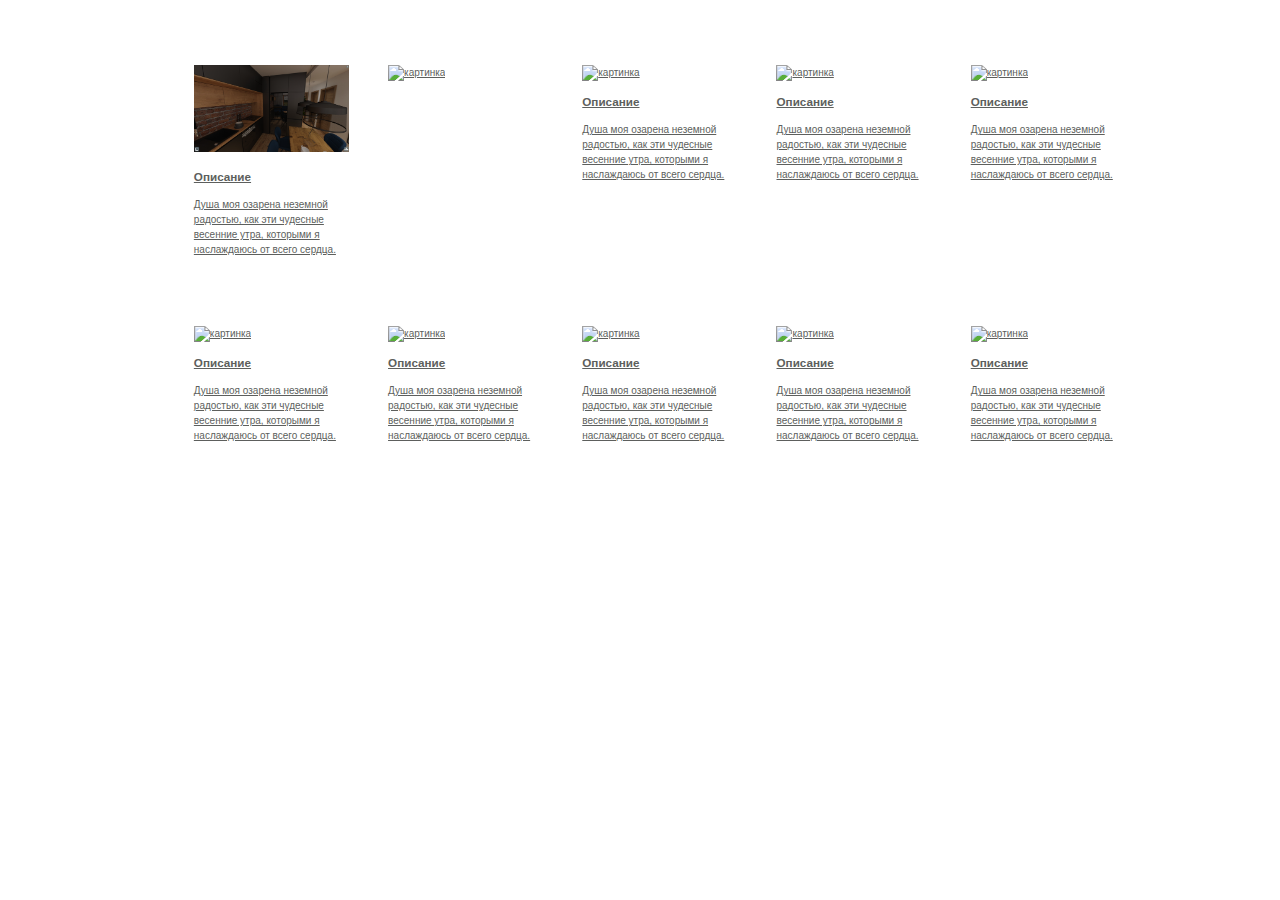
==== index.html @ 994bc8eb "Update index.html" ====
<!DOCTYPE html>
<html>

<head>
	<meta charset="utf-8">
	<meta http-equiv="X-UA-Compatible" content="IE=edge">
	<title>INLUX Studio</title>
	<link rel="stylesheet" href="/style.css">
</head>

<body>
	<div class="container">
		<section id="photo-wall">
			<ul>
				<li>
					<a href="">
						<img src="/projects/P1/P1.png"
							alt="картинка1">
						<h3>Описание</h3>
						<p>Душа моя озарена неземной радостью, как эти чудесные весенние утра, которыми я наслаждаюсь от всего сердца.</p>
					</a>
				</li>
				<li>
					<a href="">
						<img src="https://avatars.mds.yandex.net/i?id=2a00000179e3157b04b1ccf39401000d1b0b-4801254-images-thumbs&ref=rim&n=33&w=188&h=150"
							alt="картинка">
						<!-- <h3>Описание</h3>
						<p>Душа моя озарена неземной радостью, как эти чудесные весенние утра, которыми я наслаждаюсь от всего сердца.</p> -->
					</a>
				</li>
				<li>
					<a href="">
						<img src="https://avatars.mds.yandex.net/i?id=5d33649e703db1f23d1c900dd167f6d1-5671528-images-thumbs&ref=rim&n=33&w=200&h=150"
							alt="картинка">
						<h3>Описание</h3>
						<p>Душа моя озарена неземной радостью, как эти чудесные весенние утра, которыми я наслаждаюсь от
							всего сердца.</p>
					</a>
				</li>
				<li>
					<a href="">
						<img src="https://avatars.mds.yandex.net/i?id=d24873b507bb1e412d48431a20728b32-4143030-images-thumbs&ref=rim&n=33&w=187&h=150"
							alt="картинка">
						<h3>Описание</h3>
						<p>Душа моя озарена неземной радостью, как эти чудесные весенние утра, которыми я наслаждаюсь от
							всего сердца.</p>
					</a>
				</li>
				<li>
					<a href="">
						<img src="https://avatars.mds.yandex.net/i?id=2bc054843c86cd4c5cb62c5e3e20ea47-5089039-images-thumbs&ref=rim&n=33&w=189&h=150"
							alt="картинка">
						<h3>Описание</h3>
						<p>Душа моя озарена неземной радостью, как эти чудесные весенние утра, которыми я наслаждаюсь от
							всего сердца.</p>
					</a>
				</li>
				<li>
					<a href="">
						<img src="https://avatars.mds.yandex.net/i?id=2a00000179e3157b04b1ccf39401000d1b0b-4801254-images-thumbs&ref=rim&n=33&w=188&h=150"
							alt="картинка">
						<h3>Описание</h3>
						<p>Душа моя озарена неземной радостью, как эти чудесные весенние утра, которыми я наслаждаюсь от
							всего сердца.</p>
					</a>
				</li>
				<li>
					<a href="">
						<img src="https://avatars.mds.yandex.net/i?id=5d33649e703db1f23d1c900dd167f6d1-5671528-images-thumbs&ref=rim&n=33&w=200&h=150"
							alt="картинка">
						<h3>Описание</h3>
						<p>Душа моя озарена неземной радостью, как эти чудесные весенние утра, которыми я наслаждаюсь от
							всего сердца.</p>
					</a>
				</li>
				<li>
					<a href="">
						<img src="https://avatars.mds.yandex.net/i?id=d24873b507bb1e412d48431a20728b32-4143030-images-thumbs&ref=rim&n=33&w=187&h=150"
							alt="картинка">
						<h3>Описание</h3>
						<p>Душа моя озарена неземной радостью, как эти чудесные весенние утра, которыми я наслаждаюсь от
							всего сердца.</p>
					</a>
				</li>
				<li>
					<a href="">
						<img src="https://avatars.mds.yandex.net/i?id=2bc054843c86cd4c5cb62c5e3e20ea47-5089039-images-thumbs&ref=rim&n=33&w=189&h=150"
							alt="картинка">
						<h3>Описание</h3>
						<p>Душа моя озарена неземной радостью, как эти чудесные весенние утра, которыми я наслаждаюсь от
							всего сердца.</p>
					</a>
				</li>
				<li>
					<a href="">
						<img src="https://avatars.mds.yandex.net/i?id=2a00000179e3157b04b1ccf39401000d1b0b-4801254-images-thumbs&ref=rim&n=33&w=188&h=150"
							alt="картинка">
						<h3>Описание</h3>
						<p>Душа моя озарена неземной радостью, как эти чудесные весенние утра, которыми я наслаждаюсь от
							всего сердца.</p>
					</a>
				</li>
			</ul>
		</section>
	</div>
</body>

</html>
---- style.css ----
.container {
	width: 80%;
	margin: 30px auto;
	overflow: hidden;
}

.container ul li {
	list-style: none;
	float: left;
	font: 10px/1.5 Verdana, Helvetica, Sans-serif;
	width: 16%;
	margin: 2% 2% 40px 2%;
}

.container ul li a {
	color: #5d5f5d;
}

.container ul li a img {
	max-width: 100%;
}

@media only screen and (min-width : 941px) {
	.container ul li:nth-child(5n+1) {
		clear: left;
	}

}

@media only screen and (min-width: 721px) and (max-width : 941px) {

	.container ul li {
		width: 21%;
	}

	.container ul li:nth-child(4n+1) {
		clear: left;
	}

}

/* 100% - (3 * 4%) = 88% */
/* 88%/3 = 29.33333% */

@media only screen and (min-width: 531px) and (max-width : 721px) {

	.container ul li {
		width: 29.33333%
	}

	.container ul li:nth-child(3n+1) {
		clear: left;
	}

}

@media only screen and (min-width: 320px) and (max-width : 531px) {

	.container ul li {
		width: 46%
	}

	.container ul li:nth-child(2n+1) {
		clear: left;
	}

}

@media only screen and (max-width : 320px) {
	.container ul li {
		width: 96%
	}
}
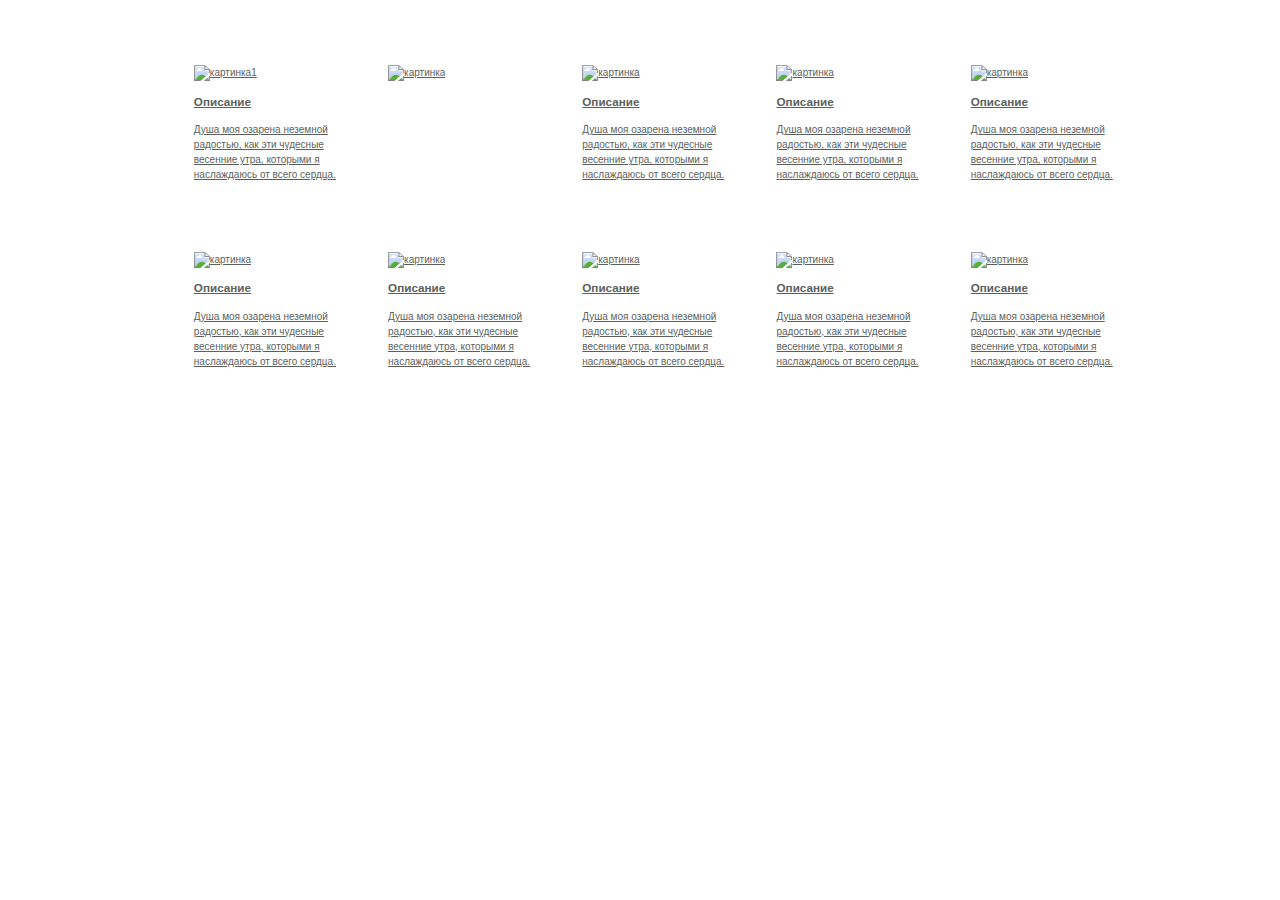
==== commit 7295667f: "Update index.html" ====
--- a/index.html
+++ b/index.html
@@ -5,7 +5,7 @@
 	<meta charset="utf-8">
 	<meta http-equiv="X-UA-Compatible" content="IE=edge">
 	<title>INLUX Studio</title>
-	<link rel="stylesheet" href="/style.css">
+	<link rel="stylesheet" href="style.css">
 </head>
 
 <body>
@@ -13,8 +13,8 @@
 		<section id="photo-wall">
 			<ul>
 				<li>
-					<a href="">
-						<img src="/projects/P1/P1.png"
+					<a href="projects/P1/P1">
+						<img src="https://inluxstudio.github.io/panorama/projects/P1/P1.png"
 							alt="картинка1">
 						<h3>Описание</h3>
 						<p>Душа моя озарена неземной радостью, как эти чудесные весенние утра, которыми я наслаждаюсь от всего сердца.</p>
@@ -22,15 +22,15 @@
 				</li>
 				<li>
 					<a href="">
-						<img src="https://avatars.mds.yandex.net/i?id=2a00000179e3157b04b1ccf39401000d1b0b-4801254-images-thumbs&ref=rim&n=33&w=188&h=150"
+						<img src="https://inluxstudio.github.io/panorama/projects/P1/P1.png"
 							alt="картинка">
-						<!-- <h3>Описание</h3>
-						<p>Душа моя озарена неземной радостью, как эти чудесные весенние утра, которыми я наслаждаюсь от всего сердца.</p> -->
+<!-- 						<h3>Описание</h3> -->
+<!-- 						<p>Душа моя озарена неземной радостью, как эти чудесные весенние утра, которыми я наслаждаюсь от всего сердца.</p> -->
 					</a>
 				</li>
 				<li>
 					<a href="">
-						<img src="https://avatars.mds.yandex.net/i?id=5d33649e703db1f23d1c900dd167f6d1-5671528-images-thumbs&ref=rim&n=33&w=200&h=150"
+						<img src="https://inluxstudio.github.io/panorama/projects/P1/P1.png"
 							alt="картинка">
 						<h3>Описание</h3>
 						<p>Душа моя озарена неземной радостью, как эти чудесные весенние утра, которыми я наслаждаюсь от
@@ -39,7 +39,7 @@
 				</li>
 				<li>
 					<a href="">
-						<img src="https://avatars.mds.yandex.net/i?id=d24873b507bb1e412d48431a20728b32-4143030-images-thumbs&ref=rim&n=33&w=187&h=150"
+						<img src="https://inluxstudio.github.io/panorama/projects/P1/P1.png"
 							alt="картинка">
 						<h3>Описание</h3>
 						<p>Душа моя озарена неземной радостью, как эти чудесные весенние утра, которыми я наслаждаюсь от
@@ -48,7 +48,7 @@
 				</li>
 				<li>
 					<a href="">
-						<img src="https://avatars.mds.yandex.net/i?id=2bc054843c86cd4c5cb62c5e3e20ea47-5089039-images-thumbs&ref=rim&n=33&w=189&h=150"
+						<img src="https://inluxstudio.github.io/panorama/projects/P1/P1.png"
 							alt="картинка">
 						<h3>Описание</h3>
 						<p>Душа моя озарена неземной радостью, как эти чудесные весенние утра, которыми я наслаждаюсь от
@@ -57,7 +57,7 @@
 				</li>
 				<li>
 					<a href="">
-						<img src="https://avatars.mds.yandex.net/i?id=2a00000179e3157b04b1ccf39401000d1b0b-4801254-images-thumbs&ref=rim&n=33&w=188&h=150"
+						<img src="https://inluxstudio.github.io/panorama/projects/P1/P1.png"
 							alt="картинка">
 						<h3>Описание</h3>
 						<p>Душа моя озарена неземной радостью, как эти чудесные весенние утра, которыми я наслаждаюсь от
@@ -66,7 +66,7 @@
 				</li>
 				<li>
 					<a href="">
-						<img src="https://avatars.mds.yandex.net/i?id=5d33649e703db1f23d1c900dd167f6d1-5671528-images-thumbs&ref=rim&n=33&w=200&h=150"
+						<img src="https://inluxstudio.github.io/panorama/projects/P1/P1.png"
 							alt="картинка">
 						<h3>Описание</h3>
 						<p>Душа моя озарена неземной радостью, как эти чудесные весенние утра, которыми я наслаждаюсь от
@@ -75,7 +75,7 @@
 				</li>
 				<li>
 					<a href="">
-						<img src="https://avatars.mds.yandex.net/i?id=d24873b507bb1e412d48431a20728b32-4143030-images-thumbs&ref=rim&n=33&w=187&h=150"
+						<img src="https://inluxstudio.github.io/panorama/projects/P1/P1.png"
 							alt="картинка">
 						<h3>Описание</h3>
 						<p>Душа моя озарена неземной радостью, как эти чудесные весенние утра, которыми я наслаждаюсь от
@@ -84,7 +84,7 @@
 				</li>
 				<li>
 					<a href="">
-						<img src="https://avatars.mds.yandex.net/i?id=2bc054843c86cd4c5cb62c5e3e20ea47-5089039-images-thumbs&ref=rim&n=33&w=189&h=150"
+						<img src="https://inluxstudio.github.io/panorama/projects/P1/P1.png"
 							alt="картинка">
 						<h3>Описание</h3>
 						<p>Душа моя озарена неземной радостью, как эти чудесные весенние утра, которыми я наслаждаюсь от
@@ -93,7 +93,7 @@
 				</li>
 				<li>
 					<a href="">
-						<img src="https://avatars.mds.yandex.net/i?id=2a00000179e3157b04b1ccf39401000d1b0b-4801254-images-thumbs&ref=rim&n=33&w=188&h=150"
+						<img src="https://inluxstudio.github.io/panorama/projects/P1/P1.png"
 							alt="картинка">
 						<h3>Описание</h3>
 						<p>Душа моя озарена неземной радостью, как эти чудесные весенние утра, которыми я наслаждаюсь от
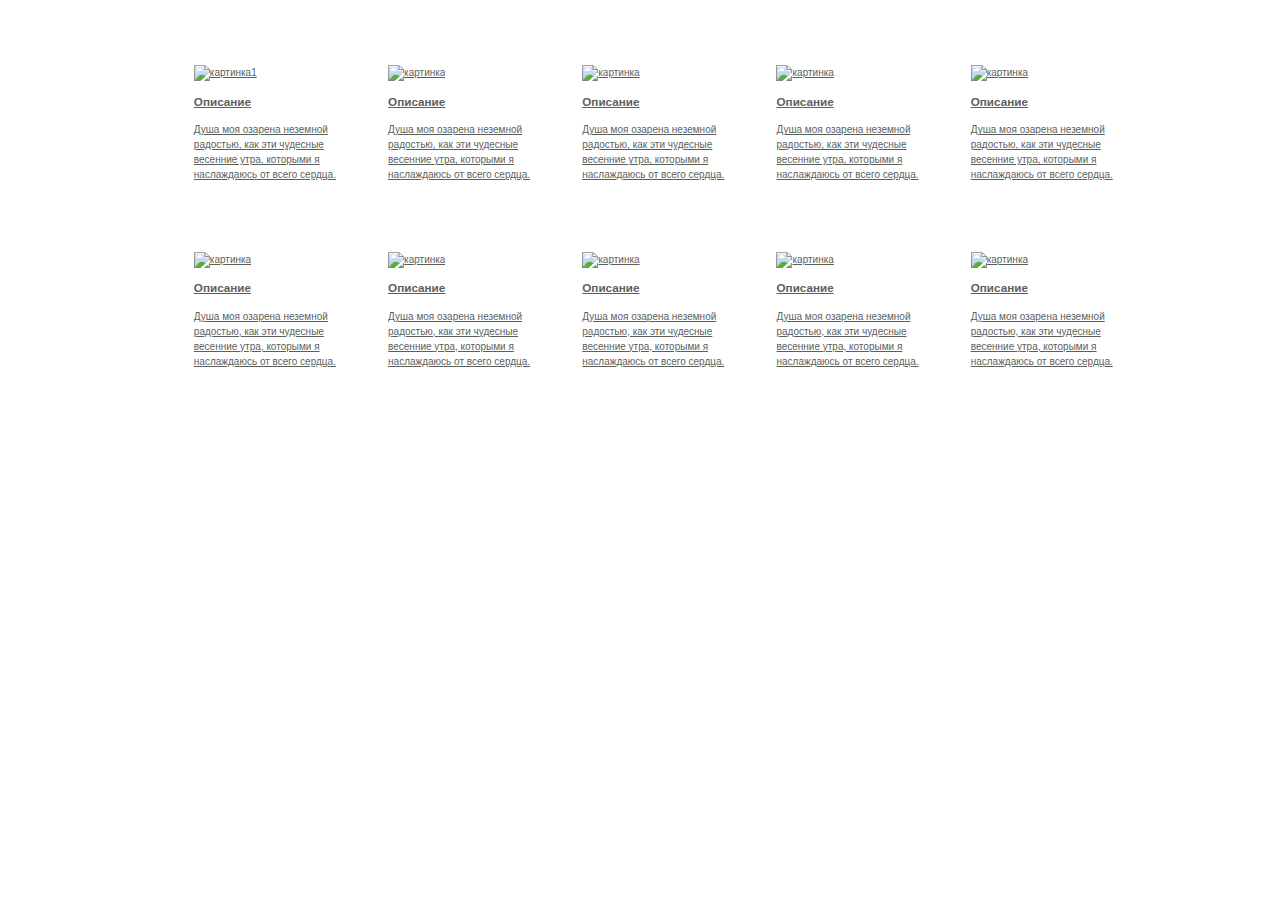
==== commit f7ee2780: "Update index.html" ====
--- a/index.html
+++ b/index.html
@@ -4,100 +4,82 @@
 <head>
 	<meta charset="utf-8">
 	<meta http-equiv="X-UA-Compatible" content="IE=edge">
+	<meta name="viewport" content="width=device-width, initial-scale=1">
 	<title>INLUX Studio</title>
 	<link rel="stylesheet" href="style.css">
 </head>
 
 <body>
 	<div class="container">
-		<section id="photo-wall">
 			<ul>
 				<li>
 					<a href="projects/P1/P1">
-						<img src="https://inluxstudio.github.io/panorama/projects/P1/P1.png"
-							alt="картинка1">
+						<img src="https://inluxstudio.github.io/panorama/projects/P1/P1.png" alt="картинка1">
 						<h3>Описание</h3>
 						<p>Душа моя озарена неземной радостью, как эти чудесные весенние утра, которыми я наслаждаюсь от всего сердца.</p>
 					</a>
 				</li>
 				<li>
 					<a href="">
-						<img src="https://inluxstudio.github.io/panorama/projects/P1/P1.png"
-							alt="картинка">
-<!-- 						<h3>Описание</h3> -->
-<!-- 						<p>Душа моя озарена неземной радостью, как эти чудесные весенние утра, которыми я наслаждаюсь от всего сердца.</p> -->
+						<img src="https://inluxstudio.github.io/panorama/projects/P1/P1.png" alt="картинка">
+						<h3>Описание</h3>
+						<p>Душа моя озарена неземной радостью, как эти чудесные весенние утра, которыми я наслаждаюсь от всего сердца.</p>
 					</a>
 				</li>
 				<li>
 					<a href="">
-						<img src="https://inluxstudio.github.io/panorama/projects/P1/P1.png"
-							alt="картинка">
+						<img src="https://inluxstudio.github.io/panorama/projects/P1/P1.png" alt="картинка">
 						<h3>Описание</h3>
-						<p>Душа моя озарена неземной радостью, как эти чудесные весенние утра, которыми я наслаждаюсь от
-							всего сердца.</p>
+						<p>Душа моя озарена неземной радостью, как эти чудесные весенние утра, которыми я наслаждаюсь от всего сердца.</p>
 					</a>
 				</li>
 				<li>
 					<a href="">
-						<img src="https://inluxstudio.github.io/panorama/projects/P1/P1.png"
-							alt="картинка">
+						<img src="https://inluxstudio.github.io/panorama/projects/P1/P1.png" alt="картинка">
 						<h3>Описание</h3>
-						<p>Душа моя озарена неземной радостью, как эти чудесные весенние утра, которыми я наслаждаюсь от
-							всего сердца.</p>
+						<p>Душа моя озарена неземной радостью, как эти чудесные весенние утра, которыми я наслаждаюсь от всего сердца.</p>
 					</a>
 				</li>
 				<li>
 					<a href="">
-						<img src="https://inluxstudio.github.io/panorama/projects/P1/P1.png"
-							alt="картинка">
+						<img src="https://inluxstudio.github.io/panorama/projects/P1/P1.png" alt="картинка">
 						<h3>Описание</h3>
-						<p>Душа моя озарена неземной радостью, как эти чудесные весенние утра, которыми я наслаждаюсь от
-							всего сердца.</p>
+						<p>Душа моя озарена неземной радостью, как эти чудесные весенние утра, которыми я наслаждаюсь от всего сердца.</p>
 					</a>
 				</li>
 				<li>
 					<a href="">
-						<img src="https://inluxstudio.github.io/panorama/projects/P1/P1.png"
-							alt="картинка">
+						<img src="https://inluxstudio.github.io/panorama/projects/P1/P1.png" alt="картинка">
 						<h3>Описание</h3>
-						<p>Душа моя озарена неземной радостью, как эти чудесные весенние утра, которыми я наслаждаюсь от
-							всего сердца.</p>
+						<p>Душа моя озарена неземной радостью, как эти чудесные весенние утра, которыми я наслаждаюсь от всего сердца.</p>
 					</a>
 				</li>
 				<li>
 					<a href="">
-						<img src="https://inluxstudio.github.io/panorama/projects/P1/P1.png"
-							alt="картинка">
+						<img src="https://inluxstudio.github.io/panorama/projects/P1/P1.png" alt="картинка">
 						<h3>Описание</h3>
-						<p>Душа моя озарена неземной радостью, как эти чудесные весенние утра, которыми я наслаждаюсь от
-							всего сердца.</p>
+						<p>Душа моя озарена неземной радостью, как эти чудесные весенние утра, которыми я наслаждаюсь от всего сердца.</p>
 					</a>
 				</li>
 				<li>
 					<a href="">
-						<img src="https://inluxstudio.github.io/panorama/projects/P1/P1.png"
-							alt="картинка">
+						<img src="https://inluxstudio.github.io/panorama/projects/P1/P1.png" alt="картинка">
 						<h3>Описание</h3>
-						<p>Душа моя озарена неземной радостью, как эти чудесные весенние утра, которыми я наслаждаюсь от
-							всего сердца.</p>
+						<p>Душа моя озарена неземной радостью, как эти чудесные весенние утра, которыми я наслаждаюсь от всего сердца.</p>
 					</a>
 				</li>
 				<li>
 					<a href="">
-						<img src="https://inluxstudio.github.io/panorama/projects/P1/P1.png"
-							alt="картинка">
+						<img src="https://inluxstudio.github.io/panorama/projects/P1/P1.png" alt="картинка">
 						<h3>Описание</h3>
-						<p>Душа моя озарена неземной радостью, как эти чудесные весенние утра, которыми я наслаждаюсь от
-							всего сердца.</p>
+						<p>Душа моя озарена неземной радостью, как эти чудесные весенние утра, которыми я наслаждаюсь от всего сердца.</p>
 					</a>
 				</li>
 				<li>
 					<a href="">
-						<img src="https://inluxstudio.github.io/panorama/projects/P1/P1.png"
-							alt="картинка">
+						<img src="https://inluxstudio.github.io/panorama/projects/P1/P1.png" alt="картинка">
 						<h3>Описание</h3>
-						<p>Душа моя озарена неземной радостью, как эти чудесные весенние утра, которыми я наслаждаюсь от
-							всего сердца.</p>
+						<p>Душа моя озарена неземной радостью, как эти чудесные весенние утра, которыми я наслаждаюсь от всего сердца.</p>
 					</a>
 				</li>
 			</ul>
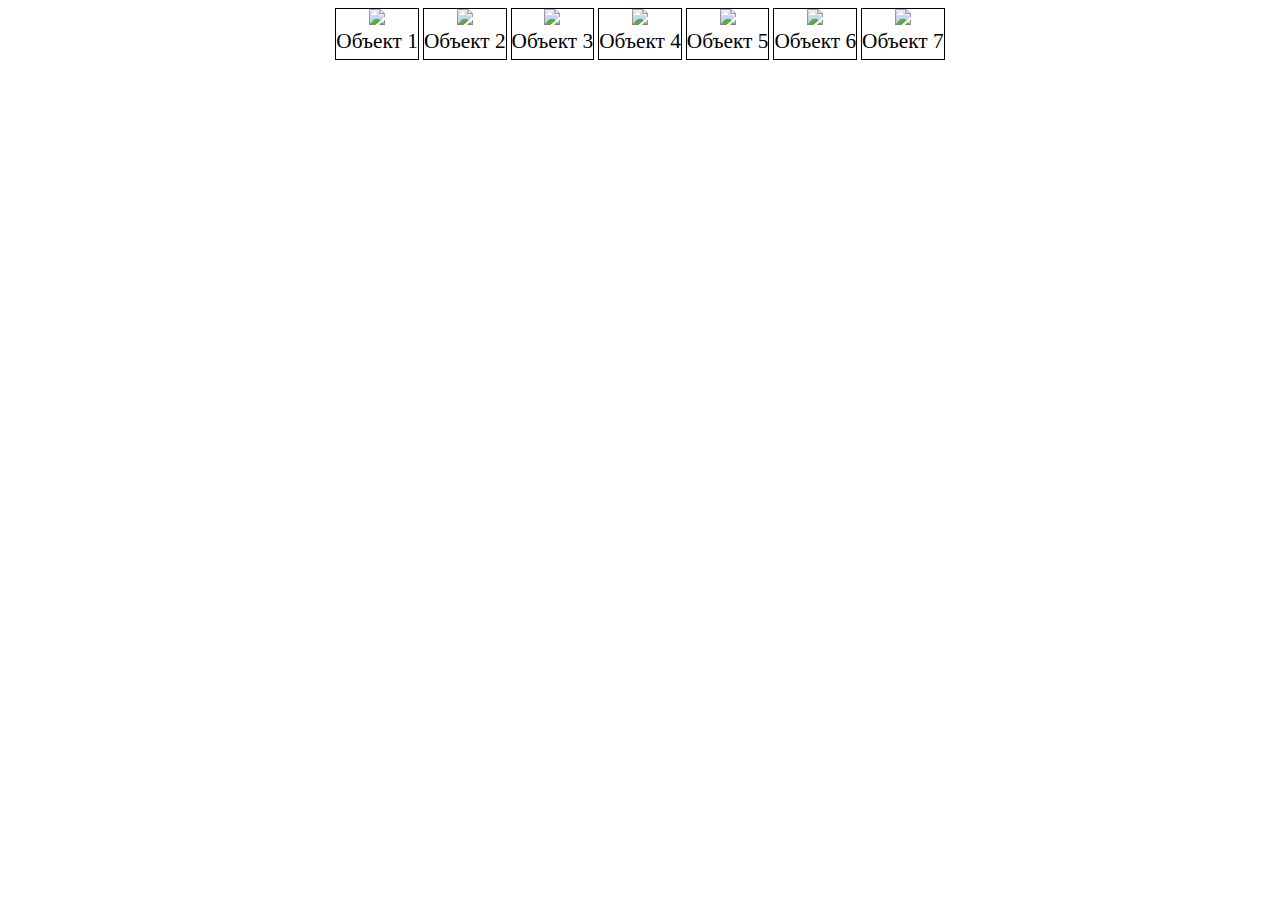
==== commit 0dde7419: "Update index.html" ====
--- a/index.html
+++ b/index.html
@@ -4,87 +4,57 @@
 <head>
 	<meta charset="utf-8">
 	<meta http-equiv="X-UA-Compatible" content="IE=edge">
-	<meta name="viewport" content="width=device-width, initial-scale=1">
+<!-- 	<meta name="viewport" content="width=device-width, initial-scale=1"> -->
 	<title>INLUX Studio</title>
 	<link rel="stylesheet" href="style.css">
+	<link rel="icon" href="favicon.ico" type="image/x-icon">
 </head>
 
 <body>
-	<div class="container">
-			<ul>
-				<li>
-					<a href="projects/P1/P1">
-						<img src="https://inluxstudio.github.io/panorama/projects/P1/P1.png" alt="картинка1">
-						<h3>Описание</h3>
-						<p>Душа моя озарена неземной радостью, как эти чудесные весенние утра, которыми я наслаждаюсь от всего сердца.</p>
-					</a>
-				</li>
-				<li>
-					<a href="">
-						<img src="https://inluxstudio.github.io/panorama/projects/P1/P1.png" alt="картинка">
-						<h3>Описание</h3>
-						<p>Душа моя озарена неземной радостью, как эти чудесные весенние утра, которыми я наслаждаюсь от всего сердца.</p>
-					</a>
-				</li>
-				<li>
-					<a href="">
-						<img src="https://inluxstudio.github.io/panorama/projects/P1/P1.png" alt="картинка">
-						<h3>Описание</h3>
-						<p>Душа моя озарена неземной радостью, как эти чудесные весенние утра, которыми я наслаждаюсь от всего сердца.</p>
-					</a>
-				</li>
-				<li>
-					<a href="">
-						<img src="https://inluxstudio.github.io/panorama/projects/P1/P1.png" alt="картинка">
-						<h3>Описание</h3>
-						<p>Душа моя озарена неземной радостью, как эти чудесные весенние утра, которыми я наслаждаюсь от всего сердца.</p>
-					</a>
-				</li>
-				<li>
-					<a href="">
-						<img src="https://inluxstudio.github.io/panorama/projects/P1/P1.png" alt="картинка">
-						<h3>Описание</h3>
-						<p>Душа моя озарена неземной радостью, как эти чудесные весенние утра, которыми я наслаждаюсь от всего сердца.</p>
-					</a>
-				</li>
-				<li>
-					<a href="">
-						<img src="https://inluxstudio.github.io/panorama/projects/P1/P1.png" alt="картинка">
-						<h3>Описание</h3>
-						<p>Душа моя озарена неземной радостью, как эти чудесные весенние утра, которыми я наслаждаюсь от всего сердца.</p>
-					</a>
-				</li>
-				<li>
-					<a href="">
-						<img src="https://inluxstudio.github.io/panorama/projects/P1/P1.png" alt="картинка">
-						<h3>Описание</h3>
-						<p>Душа моя озарена неземной радостью, как эти чудесные весенние утра, которыми я наслаждаюсь от всего сердца.</p>
-					</a>
-				</li>
-				<li>
-					<a href="">
-						<img src="https://inluxstudio.github.io/panorama/projects/P1/P1.png" alt="картинка">
-						<h3>Описание</h3>
-						<p>Душа моя озарена неземной радостью, как эти чудесные весенние утра, которыми я наслаждаюсь от всего сердца.</p>
-					</a>
-				</li>
-				<li>
-					<a href="">
-						<img src="https://inluxstudio.github.io/panorama/projects/P1/P1.png" alt="картинка">
-						<h3>Описание</h3>
-						<p>Душа моя озарена неземной радостью, как эти чудесные весенние утра, которыми я наслаждаюсь от всего сердца.</p>
-					</a>
-				</li>
-				<li>
-					<a href="">
-						<img src="https://inluxstudio.github.io/panorama/projects/P1/P1.png" alt="картинка">
-						<h3>Описание</h3>
-						<p>Душа моя озарена неземной радостью, как эти чудесные весенние утра, которыми я наслаждаюсь от всего сердца.</p>
-					</a>
-				</li>
-			</ul>
-		</section>
+<div class="wrapper">
+	<div class="Pr">
+		<a href="projects/P1/P1.html">
+			<img src="https://inluxstudio.github.io/panorama/projects/P1/P1.png">
+		</a>
+		<p>Объект 1</p>
 	</div>
+	<div class="Pr">
+		<a href="projects/P2/P2.html">
+			<img src="https://inluxstudio.github.io/panorama/projects/P2/P2.png">
+		</a>
+		<p>Объект 2</p>
+	</div>
+	<div class="Pr">
+		<a href="projects/P1/P1.html">
+			<img src="https://inluxstudio.github.io/panorama/projects/P1/P1.png">
+		</a>
+		<p>Объект 3</p>
+	</div>
+	<div class="Pr">
+		<a href="projects/P1/P1.html">
+			<img src="https://inluxstudio.github.io/panorama/projects/P1/P1.png">
+		</a>
+		<p>Объект 4</p>
+	</div>
+	<div class="Pr">
+		<a href="projects/P1/P1.html">
+			<img src="https://inluxstudio.github.io/panorama/projects/P1/P1.png">
+		</a>
+		<p>Объект 5</p>
+	</div>
+	<div class="Pr">
+		<a href="projects/P1/P1.html">
+			<img src="https://inluxstudio.github.io/panorama/projects/P1/P1.png">
+		</a>
+		<p>Объект 6</p>
+	</div>
+	<div class="Pr">
+		<a href="projects/P1/P1.html">
+			<img src="https://inluxstudio.github.io/panorama/projects/P1/P1.png">
+		</a>
+		<p>Объект 7</p>
+	</div>
+</div>
 </body>
 
 </html>
--- a/style.css
+++ b/style.css
@@ -1,73 +1,21 @@
-.container {
-	width: 80%;
-	margin: 30px auto;
-	overflow: hidden;
+.wrapper {
+	text-align: center;
 }
 
-.container ul li {
-	list-style: none;
-	float: left;
-	font: 10px/1.5 Verdana, Helvetica, Sans-serif;
-	width: 16%;
-	margin: 2% 2% 40px 2%;
+.Pr {
+	display: inline-block;
+	text-align: center;
+	border: 1px solid;
+	margin-bottom: 5px;
 }
 
-.container ul li a {
-	color: #5d5f5d;
+p {
+	font: 16pt Century Gothic;
+	margin-top: 0px;
+	margin-bottom: 5px;
 }
 
-.container ul li a img {
-	max-width: 100%;
+img {
+	width: 450px;
+	height: auto;
 }
-
-@media only screen and (min-width : 941px) {
-	.container ul li:nth-child(5n+1) {
-		clear: left;
-	}
-
-}
-
-@media only screen and (min-width: 721px) and (max-width : 941px) {
-
-	.container ul li {
-		width: 21%;
-	}
-
-	.container ul li:nth-child(4n+1) {
-		clear: left;
-	}
-
-}
-
-/* 100% - (3 * 4%) = 88% */
-/* 88%/3 = 29.33333% */
-
-@media only screen and (min-width: 531px) and (max-width : 721px) {
-
-	.container ul li {
-		width: 29.33333%
-	}
-
-	.container ul li:nth-child(3n+1) {
-		clear: left;
-	}
-
-}
-
-@media only screen and (min-width: 320px) and (max-width : 531px) {
-
-	.container ul li {
-		width: 46%
-	}
-
-	.container ul li:nth-child(2n+1) {
-		clear: left;
-	}
-
-}
-
-@media only screen and (max-width : 320px) {
-	.container ul li {
-		width: 96%
-	}
-}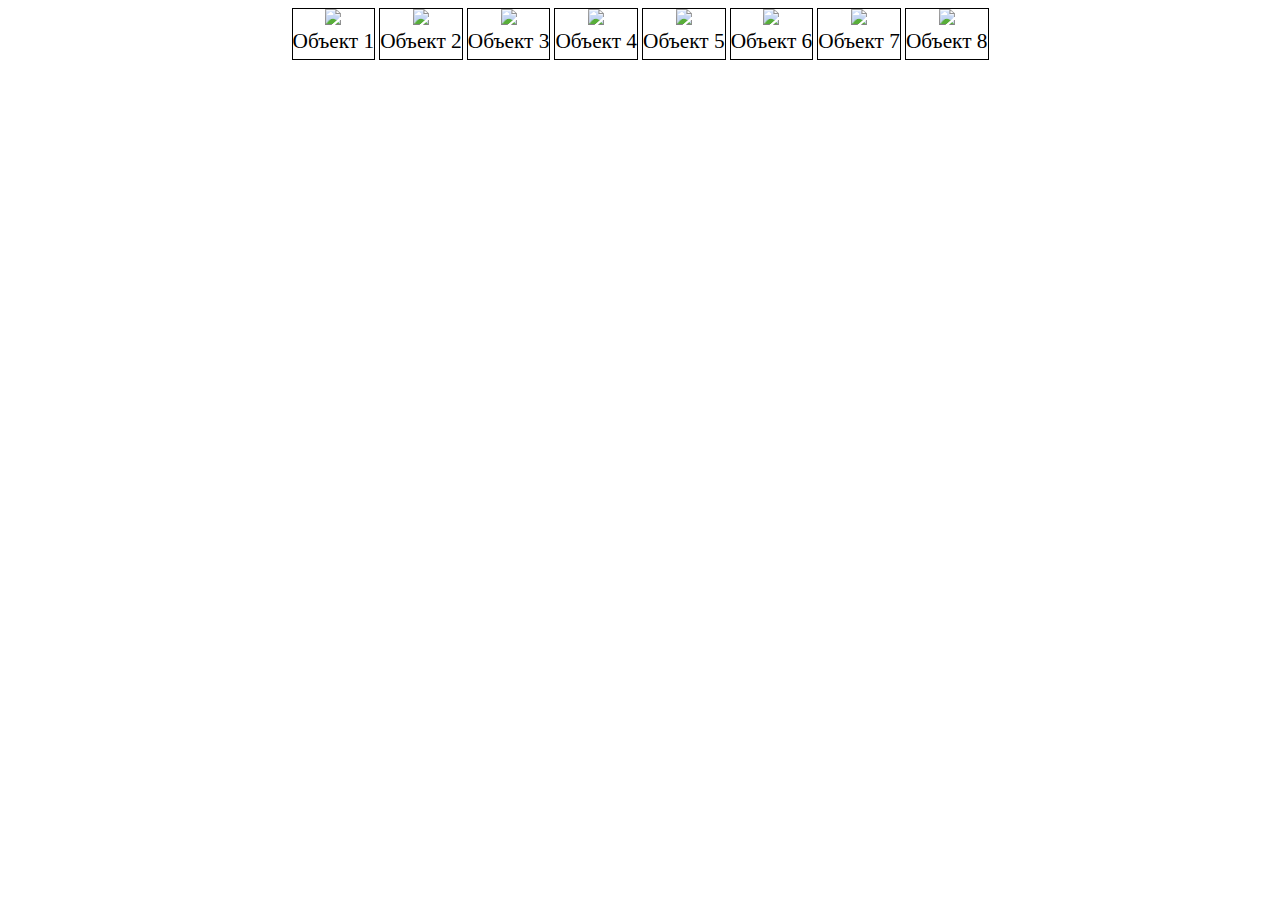
==== commit 1025c26f: "Add files via upload" ====
--- a/index.html
+++ b/index.html
@@ -4,57 +4,63 @@
 <head>
 	<meta charset="utf-8">
 	<meta http-equiv="X-UA-Compatible" content="IE=edge">
-<!-- 	<meta name="viewport" content="width=device-width, initial-scale=1"> -->
+	<!-- <meta name="viewport" content="width=device-width, initial-scale=1"> -->
 	<title>INLUX Studio</title>
 	<link rel="stylesheet" href="style.css">
 	<link rel="icon" href="favicon.ico" type="image/x-icon">
 </head>
 
 <body>
-<div class="wrapper">
-	<div class="Pr">
-		<a href="projects/P1/P1.html">
-			<img src="https://inluxstudio.github.io/panorama/projects/P1/P1.png">
-		</a>
-		<p>Объект 1</p>
+	<div class="wrapper">
+		<div class="Pr">
+			<a href="projects/P1/P1.html">
+				<img src="https://inluxstudio.github.io/panorama/projects/P1/P1.png">
+			</a>
+			<p>Объект 1</p>
+		</div>
+		<div class="Pr">
+			<a href="projects/P2/P2.html">
+				<img src="https://inluxstudio.github.io/panorama/projects/P2/P2.png">
+			</a>
+			<p>Объект 2</p>
+		</div>
+		<div class="Pr">
+			<a href="projects/P3/P3.html">
+				<img src="https://inluxstudio.github.io/panorama/projects/P3/P3.png">
+			</a>
+			<p>Объект 3</p>
+		</div>
+		<div class="Pr">
+			<a href="projects/P4/P4.html">
+				<img src="https://inluxstudio.github.io/panorama/projects/P4/P4.png">
+			</a>
+			<p>Объект 4</p>
+		</div>
+		<div class="Pr">
+			<a href="projects/P5/P5.html">
+				<img src="https://inluxstudio.github.io/panorama/projects/P5/P5.png">
+			</a>
+			<p>Объект 5</p>
+		</div>
+		<div class="Pr">
+			<a href="projects/P6/P6.html">
+				<img src="https://inluxstudio.github.io/panorama/projects/P6/P6.png">
+			</a>
+			<p>Объект 6</p>
+		</div>
+		<div class="Pr">
+			<a href="projects/P7/P7.html">
+				<img src="https://inluxstudio.github.io/panorama/projects/P7/P7.png">
+			</a>
+			<p>Объект 7</p>
+		</div>
+		<div class="Pr">
+			<a href="projects/P8/P8.html">
+				<img src="https://inluxstudio.github.io/panorama/projects/P8/P8.png">
+			</a>
+			<p>Объект 8</p>
+		</div>
 	</div>
-	<div class="Pr">
-		<a href="projects/P2/P2.html">
-			<img src="https://inluxstudio.github.io/panorama/projects/P2/P2.png">
-		</a>
-		<p>Объект 2</p>
-	</div>
-	<div class="Pr">
-		<a href="projects/P1/P1.html">
-			<img src="https://inluxstudio.github.io/panorama/projects/P1/P1.png">
-		</a>
-		<p>Объект 3</p>
-	</div>
-	<div class="Pr">
-		<a href="projects/P1/P1.html">
-			<img src="https://inluxstudio.github.io/panorama/projects/P1/P1.png">
-		</a>
-		<p>Объект 4</p>
-	</div>
-	<div class="Pr">
-		<a href="projects/P1/P1.html">
-			<img src="https://inluxstudio.github.io/panorama/projects/P1/P1.png">
-		</a>
-		<p>Объект 5</p>
-	</div>
-	<div class="Pr">
-		<a href="projects/P1/P1.html">
-			<img src="https://inluxstudio.github.io/panorama/projects/P1/P1.png">
-		</a>
-		<p>Объект 6</p>
-	</div>
-	<div class="Pr">
-		<a href="projects/P1/P1.html">
-			<img src="https://inluxstudio.github.io/panorama/projects/P1/P1.png">
-		</a>
-		<p>Объект 7</p>
-	</div>
-</div>
 </body>
 
-</html>
+</html>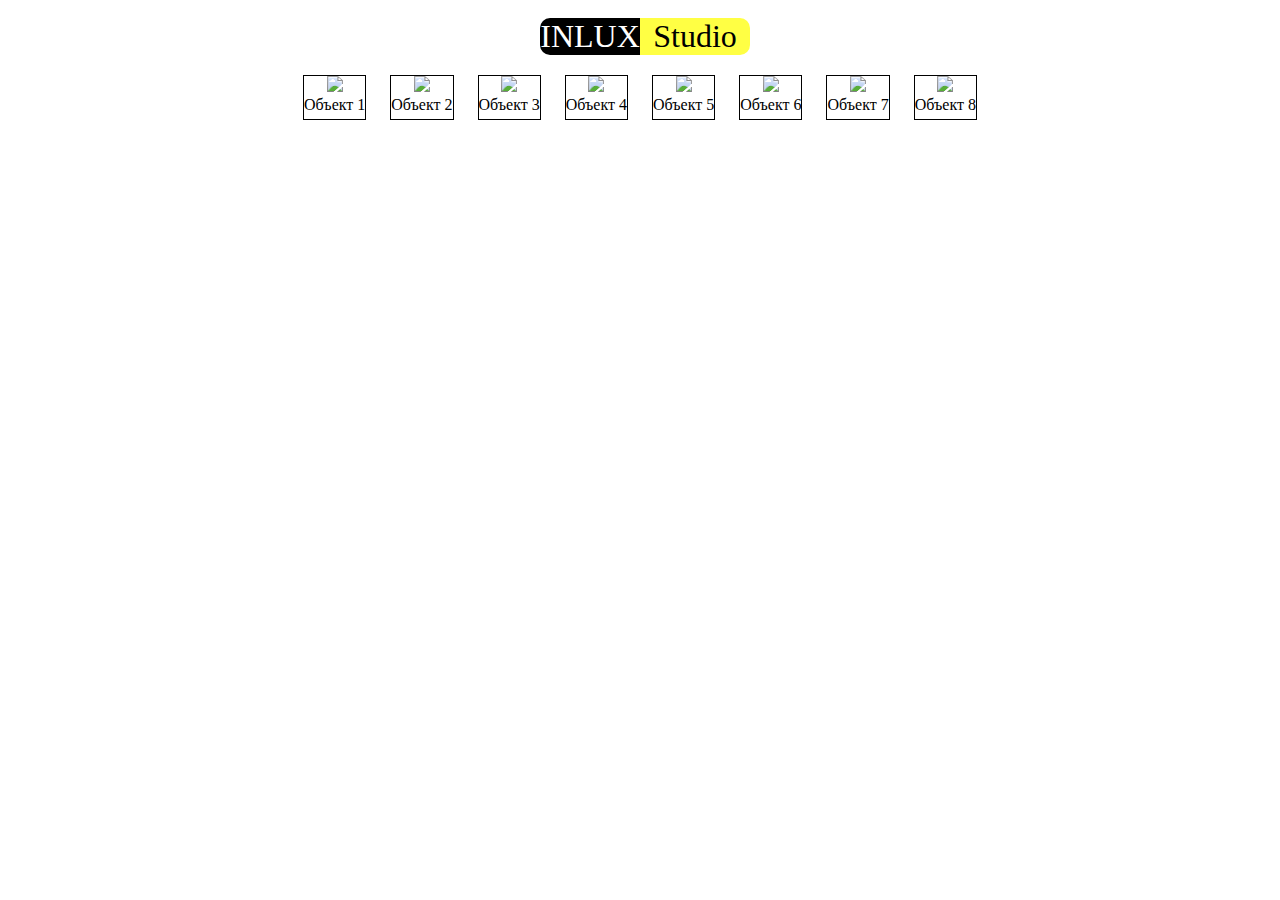
==== commit a6a51c35: "Add files via upload" ====
--- a/index.html
+++ b/index.html
@@ -11,50 +11,58 @@
 </head>
 
 <body>
+	<div class="company">
+		<div class="INLUX">
+			<span>INLUX </span>
+		</div>
+		<div class="Studio">
+			<span>Studio</span>
+		</div>
+	</div>
 	<div class="wrapper">
-		<div class="Pr">
+		<div class="pano">
 			<a href="projects/P1/P1.html">
 				<img src="https://inluxstudio.github.io/panorama/projects/P1/P1.png">
 			</a>
 			<p>Объект 1</p>
 		</div>
-		<div class="Pr">
+		<div class="pano">
 			<a href="projects/P2/P2.html">
 				<img src="https://inluxstudio.github.io/panorama/projects/P2/P2.png">
 			</a>
 			<p>Объект 2</p>
 		</div>
-		<div class="Pr">
+		<div class="pano">
 			<a href="projects/P3/P3.html">
 				<img src="https://inluxstudio.github.io/panorama/projects/P3/P3.png">
 			</a>
 			<p>Объект 3</p>
 		</div>
-		<div class="Pr">
+		<div class="pano">
 			<a href="projects/P4/P4.html">
 				<img src="https://inluxstudio.github.io/panorama/projects/P4/P4.png">
 			</a>
 			<p>Объект 4</p>
 		</div>
-		<div class="Pr">
+		<div class="pano">
 			<a href="projects/P5/P5.html">
 				<img src="https://inluxstudio.github.io/panorama/projects/P5/P5.png">
 			</a>
 			<p>Объект 5</p>
 		</div>
-		<div class="Pr">
+		<div class="pano">
 			<a href="projects/P6/P6.html">
 				<img src="https://inluxstudio.github.io/panorama/projects/P6/P6.png">
 			</a>
 			<p>Объект 6</p>
 		</div>
-		<div class="Pr">
+		<div class="pano">
 			<a href="projects/P7/P7.html">
 				<img src="https://inluxstudio.github.io/panorama/projects/P7/P7.png">
 			</a>
 			<p>Объект 7</p>
 		</div>
-		<div class="Pr">
+		<div class="pano">
 			<a href="projects/P8/P8.html">
 				<img src="https://inluxstudio.github.io/panorama/projects/P8/P8.png">
 			</a>
--- a/style.css
+++ b/style.css
@@ -1,16 +1,43 @@
+html {
+	font-family: Century Gothic;
+}
+
+.company {
+	display: flex;
+	align-items: center;
+	justify-content: center;
+	padding: 10px 0 0 10px;
+}
+
+.INLUX {
+	width: 100px;
+	font-size: 24pt;
+	color: white;
+	background: black;
+	text-align: center;
+	border-radius: 10px 0 0 10px;
+}
+
+.Studio {
+	width: 110px;
+	font-size: 24pt;
+	color: black;
+	background: #FFFF44;
+	text-align: center;
+	border-radius: 0 10px 10px 0;
+}
+
 .wrapper {
 	text-align: center;
 }
 
-.Pr {
+.pano {
 	display: inline-block;
-	text-align: center;
 	border: 1px solid;
-	margin-bottom: 5px;
+	margin: 20px 10px 5px;
 }
 
 p {
-	font: 16pt Century Gothic;
 	margin-top: 0px;
 	margin-bottom: 5px;
 }
@@ -18,4 +45,4 @@
 img {
 	width: 450px;
 	height: auto;
-}
+}